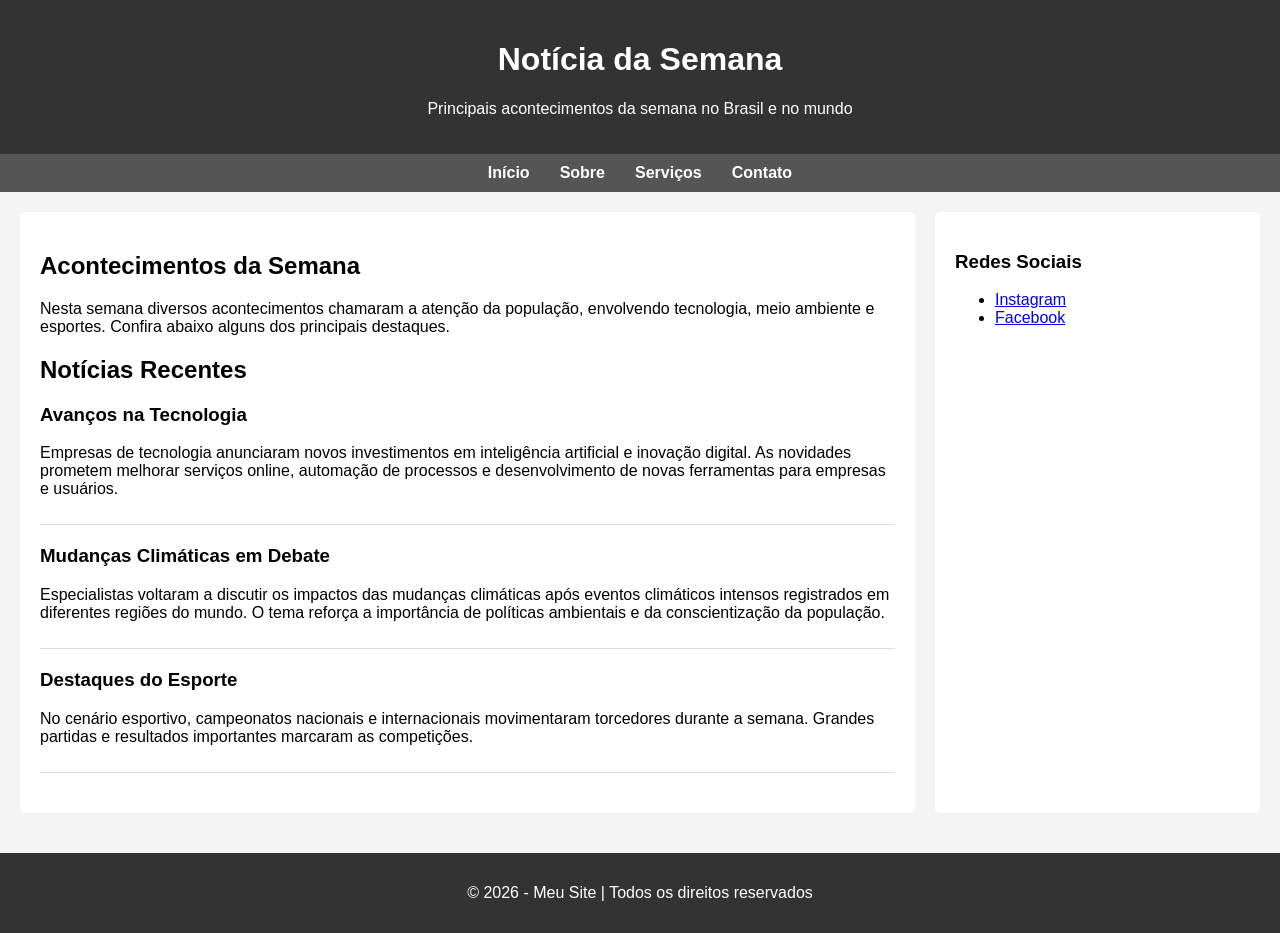
==== aula_3/index.html @ 4ecd4359 "Add files via upload" ====
<!DOCTYPE html>
<html lang="pt-BR">
<head>
<meta charset="UTF-8">
<meta name="viewport" content="width=device-width, initial-scale=1.0">
<title>Banca de noticia / Lauane Loise Viana Santos</title>

<style>
    body{
        font-family: Arial, sans-serif;
        margin:0;
        background:#f4f4f4;
    }

    header{
        background:#333;
        color:white;
        text-align:center;
        padding:20px;
    }

    nav{
        background:#555;
        padding:10px;
    }

    nav ul{
        list-style:none;
        display:flex;
        justify-content:center;
        padding:0;
        margin:0;
    }

    nav ul li{
        margin:0 15px;
    }

    nav ul li a{
        color:white;
        text-decoration:none;
        font-weight:bold;
    }

    nav ul li a:hover{
        color:#ffd700;
    }

    main{
        display:flex;
        gap:20px;
        padding:20px;
    }

    section{
        flex:3;
        background:white;
        padding:20px;
        border-radius:5px;
    }

    article{
        margin-bottom:20px;
        padding-bottom:10px;
        border-bottom:1px solid #ddd;
    }

    aside{
        flex:1;
        background:white;
        padding:20px;
        border-radius:5px;
    }

    footer{
        background:#333;
        color:white;
        text-align:center;
        padding:15px;
        margin-top:20px;
    }
</style>

</head>

<body>

<header>
    <h1>Notícia da Semana</h1>
    <p>Principais acontecimentos da semana no Brasil e no mundo</p>
</header>

<nav>
    <ul>
        <li><a href="#">Início</a></li>
        <li><a href="#">Sobre</a></li>
        <li><a href="#">Serviços</a></li>
        <li><a href="#">Contato</a></li>
    </ul>
</nav>

<main>

<section>
    <h2>Acontecimentos da Semana</h2>
    <p>
        Nesta semana diversos acontecimentos chamaram a atenção da população,
        envolvendo tecnologia, meio ambiente e esportes. Confira abaixo alguns
        dos principais destaques.
    </p>

    <h2>Notícias Recentes</h2>

    <article>
        <h3>Avanços na Tecnologia</h3>
        <p>
            Empresas de tecnologia anunciaram novos investimentos em
            inteligência artificial e inovação digital. As novidades prometem
            melhorar serviços online, automação de processos e desenvolvimento
            de novas ferramentas para empresas e usuários.
        </p>
    </article>

    <article>
        <h3>Mudanças Climáticas em Debate</h3>
        <p>
            Especialistas voltaram a discutir os impactos das mudanças
            climáticas após eventos climáticos intensos registrados em
            diferentes regiões do mundo. O tema reforça a importância de
            políticas ambientais e da conscientização da população.
        </p>
    </article>

    <article>
        <h3>Destaques do Esporte</h3>
        <p>
            No cenário esportivo, campeonatos nacionais e internacionais
            movimentaram torcedores durante a semana. Grandes partidas e
            resultados importantes marcaram as competições.
        </p>
    </article>

</section>

<aside>
    <h3>Redes Sociais</h3>
    <ul>
        <li><a href="#">Instagram</a></li>
        <li><a href="#">Facebook</a></li>
    </ul>
</aside>

</main>

<footer>
<p>© 2026 - Meu Site | Todos os direitos reservados</p>
</footer>

</body>
</html>
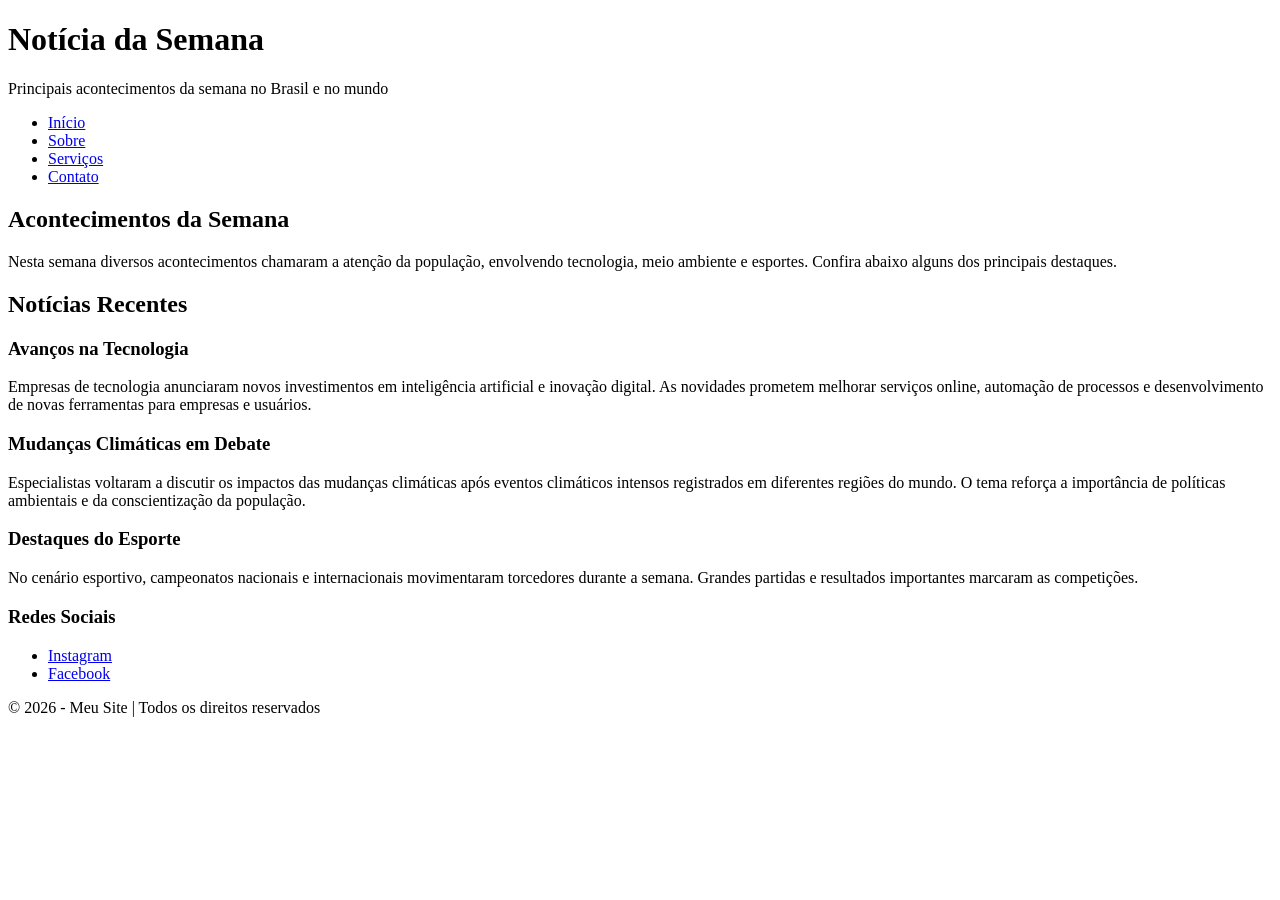
==== commit d57f1ba4: "Update index.html" ====
--- a/aula_3/index.html
+++ b/aula_3/index.html
@@ -4,82 +4,6 @@
 <meta charset="UTF-8">
 <meta name="viewport" content="width=device-width, initial-scale=1.0">
 <title>Banca de noticia / Lauane Loise Viana Santos</title>
-
-<style>
-    body{
-        font-family: Arial, sans-serif;
-        margin:0;
-        background:#f4f4f4;
-    }
-
-    header{
-        background:#333;
-        color:white;
-        text-align:center;
-        padding:20px;
-    }
-
-    nav{
-        background:#555;
-        padding:10px;
-    }
-
-    nav ul{
-        list-style:none;
-        display:flex;
-        justify-content:center;
-        padding:0;
-        margin:0;
-    }
-
-    nav ul li{
-        margin:0 15px;
-    }
-
-    nav ul li a{
-        color:white;
-        text-decoration:none;
-        font-weight:bold;
-    }
-
-    nav ul li a:hover{
-        color:#ffd700;
-    }
-
-    main{
-        display:flex;
-        gap:20px;
-        padding:20px;
-    }
-
-    section{
-        flex:3;
-        background:white;
-        padding:20px;
-        border-radius:5px;
-    }
-
-    article{
-        margin-bottom:20px;
-        padding-bottom:10px;
-        border-bottom:1px solid #ddd;
-    }
-
-    aside{
-        flex:1;
-        background:white;
-        padding:20px;
-        border-radius:5px;
-    }
-
-    footer{
-        background:#333;
-        color:white;
-        text-align:center;
-        padding:15px;
-        margin-top:20px;
-    }
-</style>
 
 </head>
 
@@ -157,4 +81,5 @@
 </footer>
 
 </body>
-</html>+
+</html>
